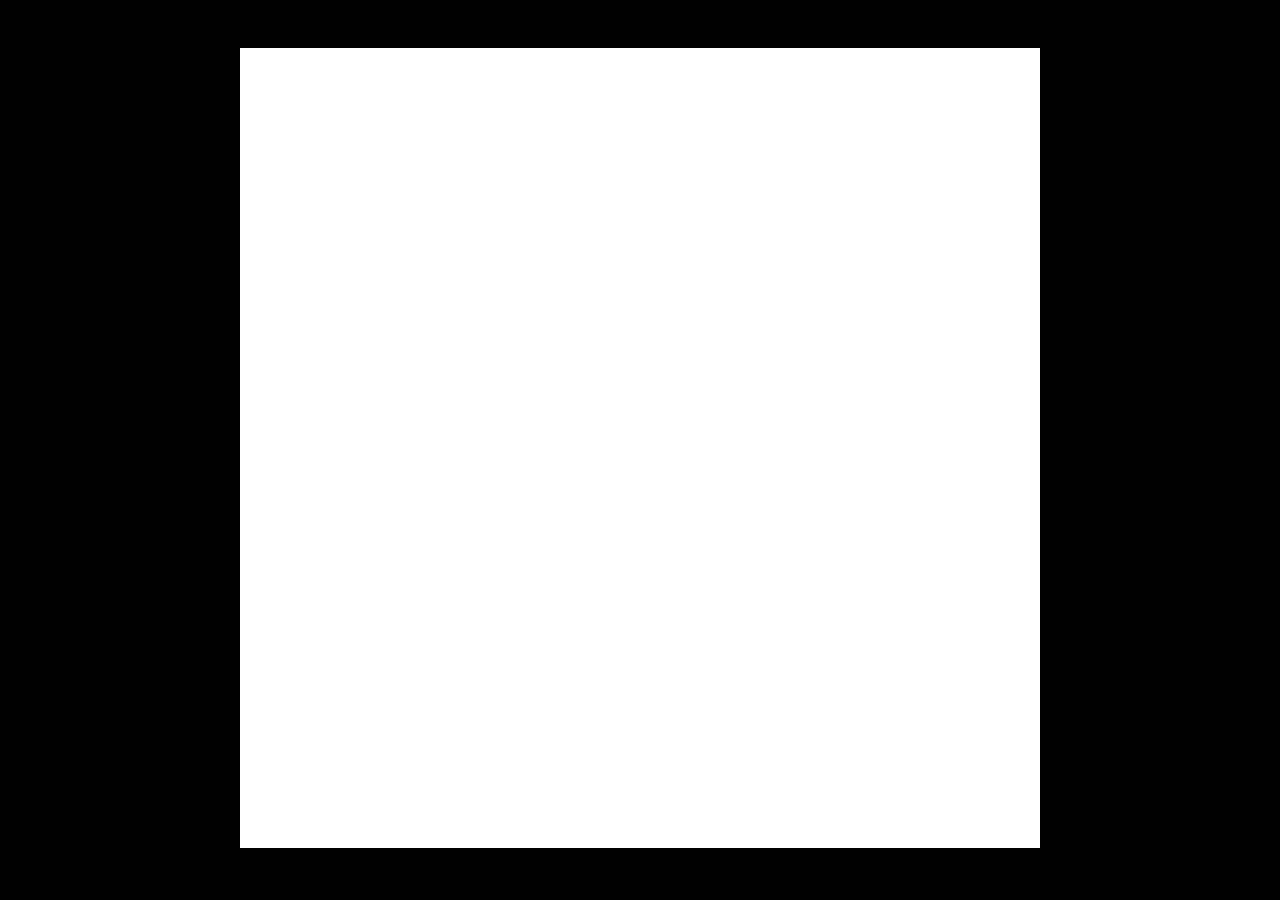
==== web/whiteboard.html @ 186251ce "Create shared whiteboard" ====
<!doctype html>
<html lang="en">
   <head>
      <meta charset="utf-8" />
      <meta name="viewport" content="width=device-width, initial-scale=1" />
      <link rel="stylesheet" href="/global.css" />
      <style>
        html {
          width:  100%;
          height: 100%;
          margin: 0;
        }
        body {
          display: flex;
          justify-content: center;
          align-items: center;
          height: 100vh;
          margin: 0;
          background-color: black;
        }
        canvas {
          background-color: white;
          touch-action: none; /* Disables all touch actions (scrolling, zooming, etc.) */
          max-width: 100%;
          height: auto;
        }
      </style>
   </head>
   <body>
      <div class="wrap">
         <canvas id="drawingCanvas" width="800" height="800"></canvas>
      </div>
      <script src="/script.js"></script>
   </body>
</html>
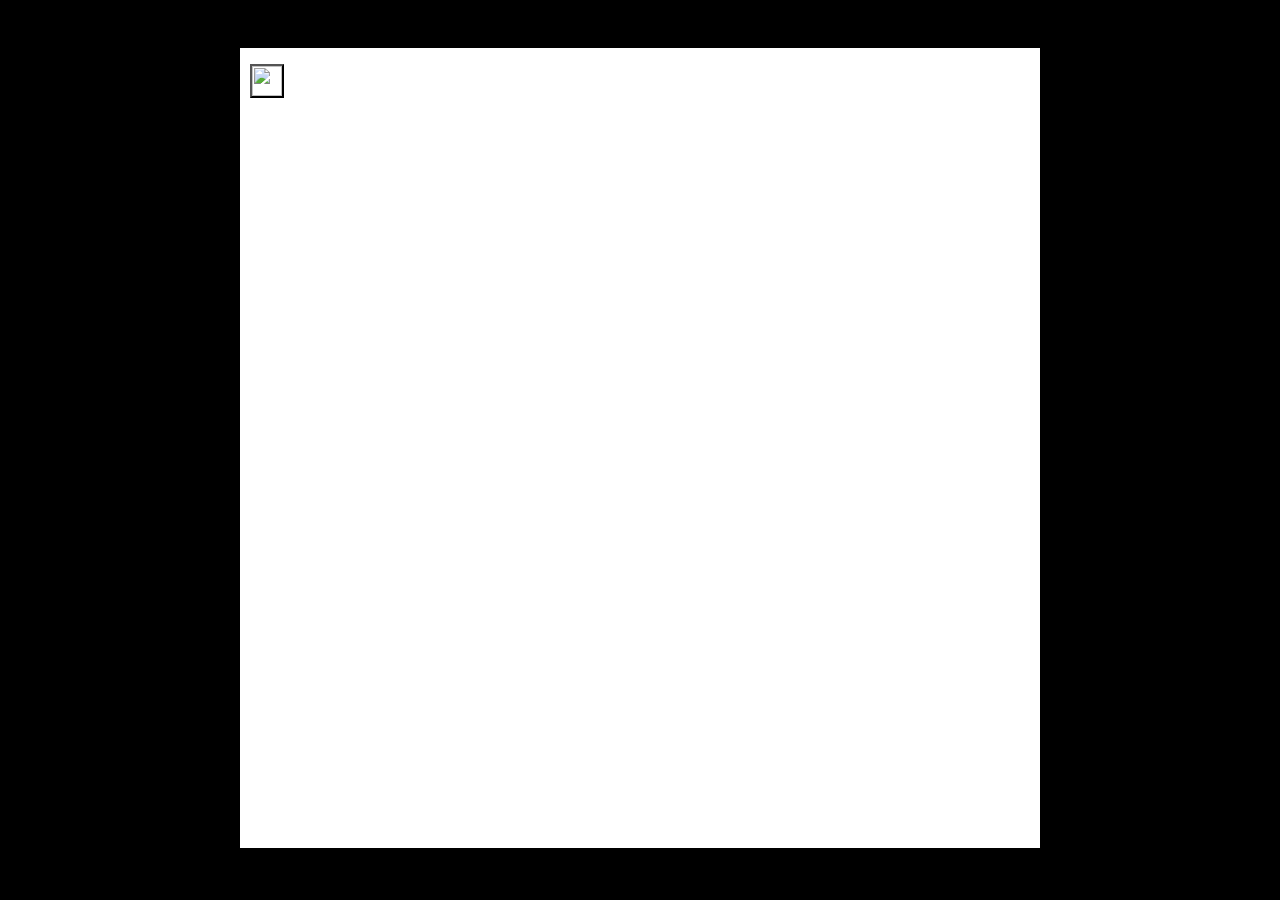
==== commit afa98d3c: "Fixed some scaling problems, added a clear button, and more" ====
--- a/web/whiteboard.html
+++ b/web/whiteboard.html
@@ -3,34 +3,49 @@
    <head>
       <meta charset="utf-8" />
       <meta name="viewport" content="width=device-width, initial-scale=1" />
-      <link rel="stylesheet" href="/global.css" />
+      <link rel="stylesheet" href="/static/global.css" />
       <style>
-        html {
-          width:  100%;
+        html, body {
+          width: 100%;
           height: 100%;
           margin: 0;
-        }
-        body {
           display: flex;
           justify-content: center;
           align-items: center;
-          height: 100vh;
-          margin: 0;
           background-color: black;
         }
         canvas {
+          width: 100%; /* Scales the canvas to fill its parent */
+          max-width: 800px; /* Limit scaling on larger screens */
+          height: auto; /* Preserve aspect ratio */
+          touch-action: none; /* Disable touch actions */
           background-color: white;
-          touch-action: none; /* Disables all touch actions (scrolling, zooming, etc.) */
-          max-width: 100%;
-          height: auto;
+        }
+        .wrap {
+          position: relative;
+        }
+        .drawing-buttons {
+          position: absolute;
+          left: 10px;
+          top: 16px;
+        }
+        button {
+           background-color: transparent;
+           font-size: 0;
+           padding: 0;
+           margin: 0;
+           cursor: pointer;
         }
       </style>
    </head>
    <body>
       <div class="wrap">
+         <div class="drawing-buttons">
+            <button id="clear-button" type="button"><img src="/static/clear_button.png" width=30 height=30></button>
+         </div>
          <canvas id="drawingCanvas" width="800" height="800"></canvas>
       </div>
-      <script src="/script.js"></script>
+      <script src="/static/reconnecting-websocket.min.js"></script>
+      <script src="/static/script.js"></script>
    </body>
 </html>
-
